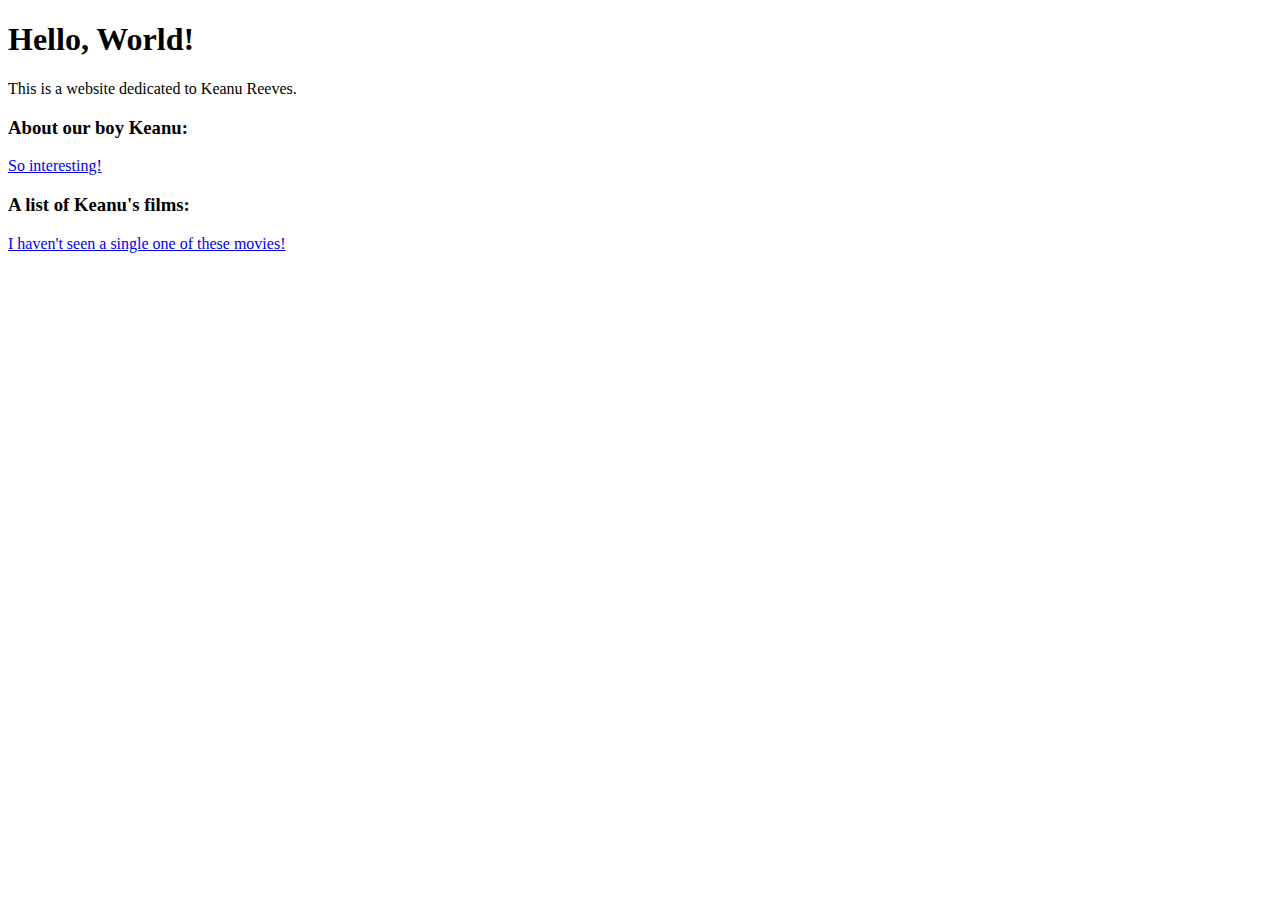
==== class-work/keanu/index.html @ b3d3707f "Added Keanu work" ====
<!DOCTYPE html>
<html>
<head>
	<title>Keanu Reeves Fan Club</title>
</head>
<body>
	<h1>Hello, World!</h1>
	<p>This is a website dedicated to Keanu Reeves.</p>

	<h3>About our boy Keanu:</h3>
	<a href="about.html">So interesting!</a>

	<h3>A list of Keanu's films:</h3>
	<a href="films.html">I haven't seen a single one of these movies!</a>
</body>
</html>
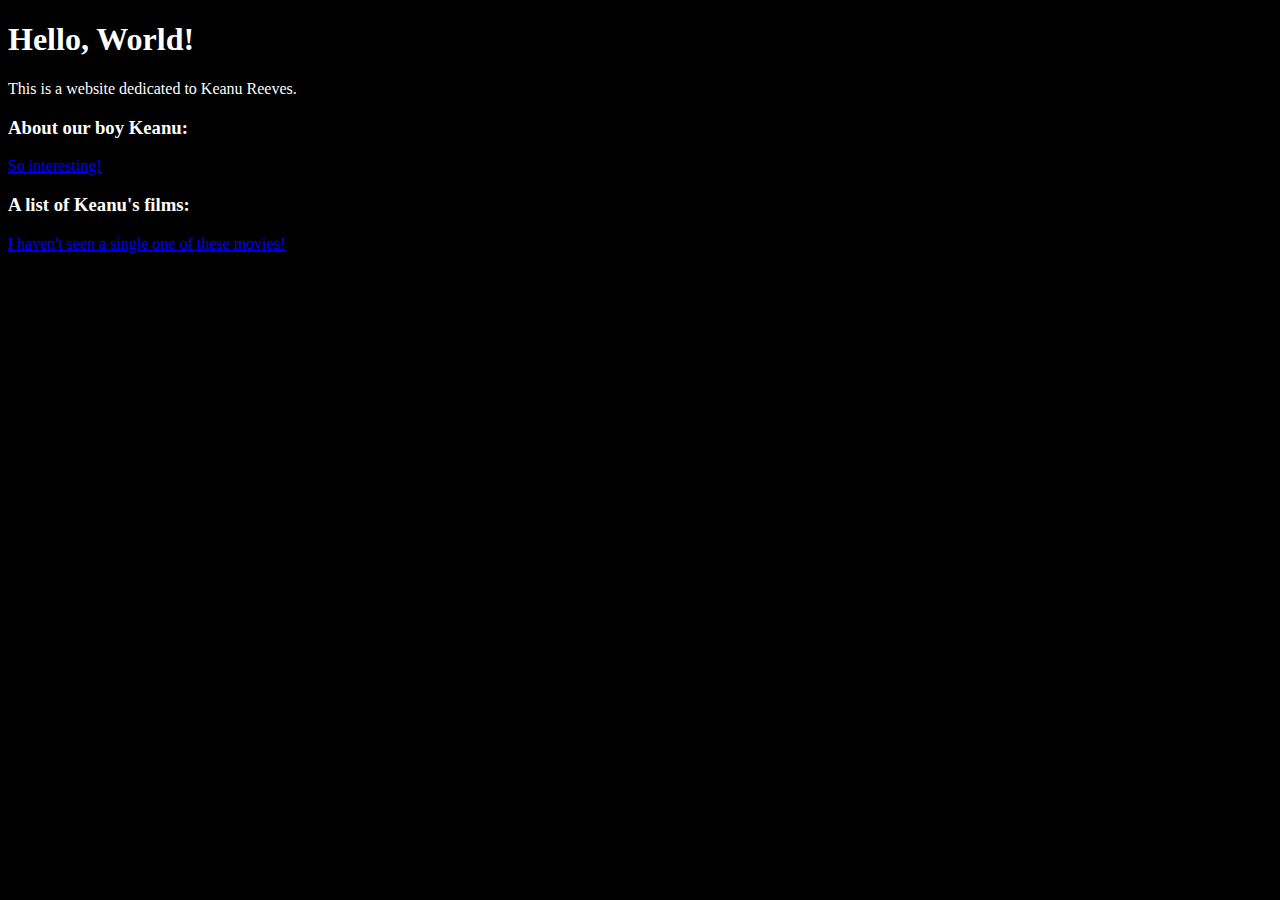
==== commit 78a03e29: "Added some CSS updates to my index.html" ====
--- a/class-work/keanu/index.html
+++ b/class-work/keanu/index.html
@@ -2,6 +2,7 @@
 <html>
 <head>
 	<title>Keanu Reeves Fan Club</title>
+	<link rel="stylesheet" type="text/css" href="css/styles.css">
 </head>
 <body>
 	<h1>Hello, World!</h1>
--- a/class-work/keanu/css/styles.css
+++ b/class-work/keanu/css/styles.css
@@ -0,0 +1,4 @@
+body {
+	background: black;
+	color: white;
+}
